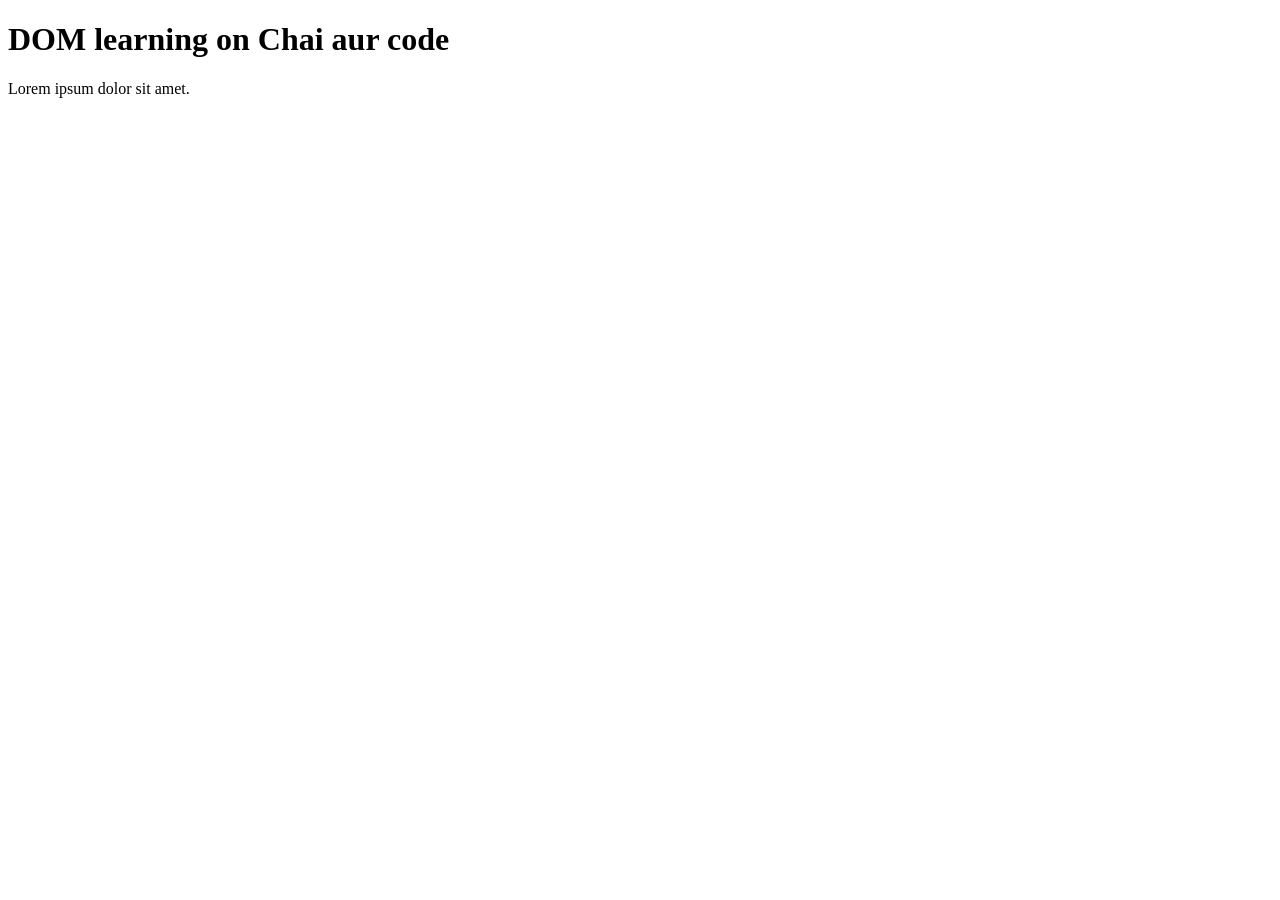
==== 06_dom/01_one.html @ 07f7849b "V 31 Done" ====
<!--DOM -> Object Object Model -->
<!DOCTYPE html>
<html lang="en">
<head>
    <meta charset="UTF-8">
   
    <title>DOM learning</title>
</head>
<body>
    <div class="bg-black">
        <h1 class="">DOM learning on Chai aur code</h1>
        <p>Lorem ipsum dolor sit amet.</p>
    </div>
</body>
</html>
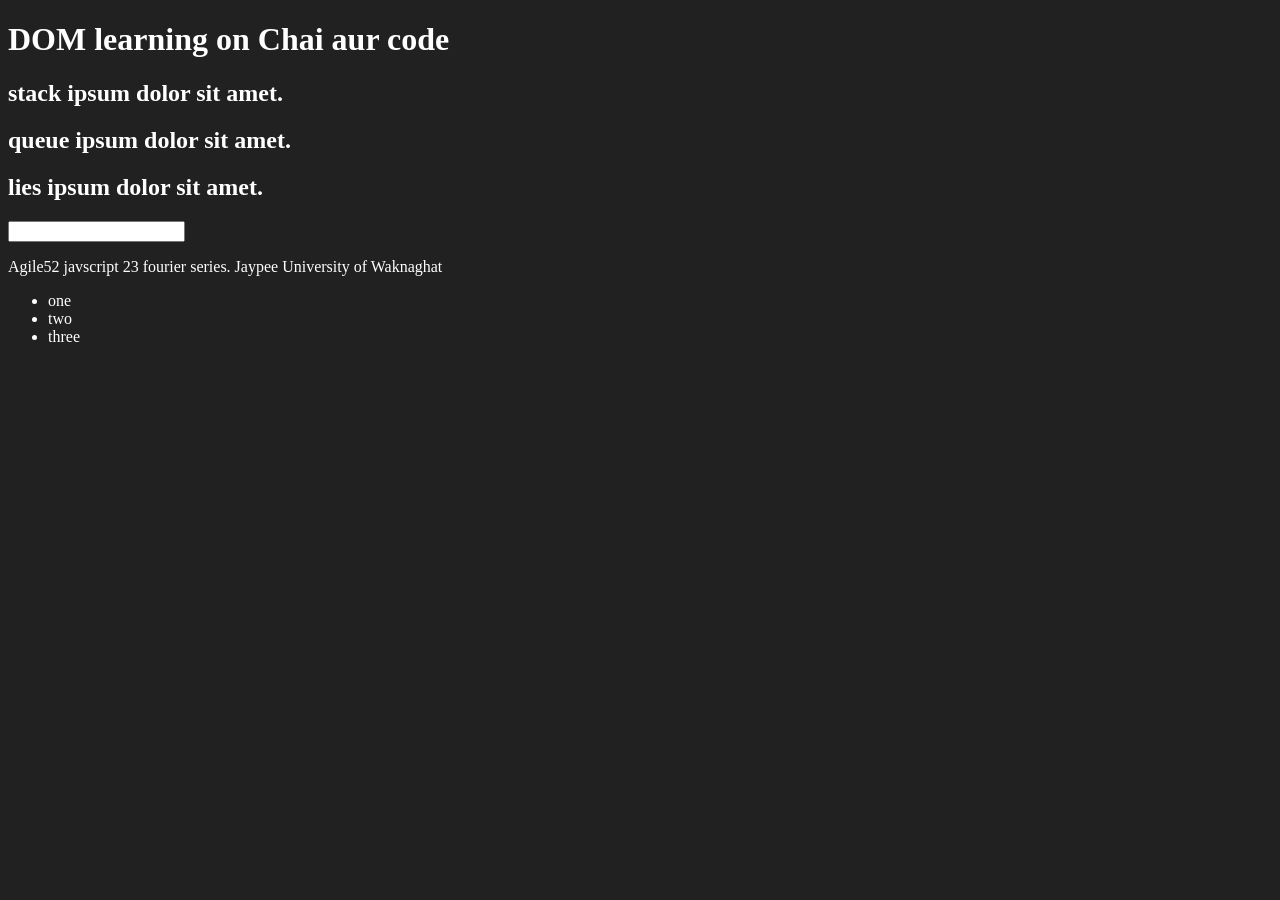
==== commit 5c7a43f4: "V 32 Done" ====
--- a/06_dom/01_one.html
+++ b/06_dom/01_one.html
@@ -5,11 +5,27 @@
     <meta charset="UTF-8">
    
     <title>DOM learning</title>
+    <style>
+        .bg-black{
+            background-color: #212121;
+            color: #fff;
+        }
+    </style>
 </head>
-<body>
-    <div class="bg-black">
-        <h1 class="">DOM learning on Chai aur code</h1>
-        <p>Lorem ipsum dolor sit amet.</p>
+<body class="bg-black">
+    <div>
+        <h1 id="title" class="heading">DOM learning on Chai aur code <span style="display: none;">test text</span></h1>
+        <h2>stack ipsum dolor sit amet.</h2>
+        <h2>queue ipsum dolor sit amet.</h2>
+        <h2>lies ipsum dolor sit amet.</h2>
+        <input type="password" name="" id="">
+        <p>Agile52 javscript 23 fourier series. Jaypee University of Waknaghat</p>
+
+        <ul>
+            <li>one</li>
+            <li>two</li>
+            <li>three</li>
+        </ul>
     </div>
-</body>
+</body> 
 </html>
